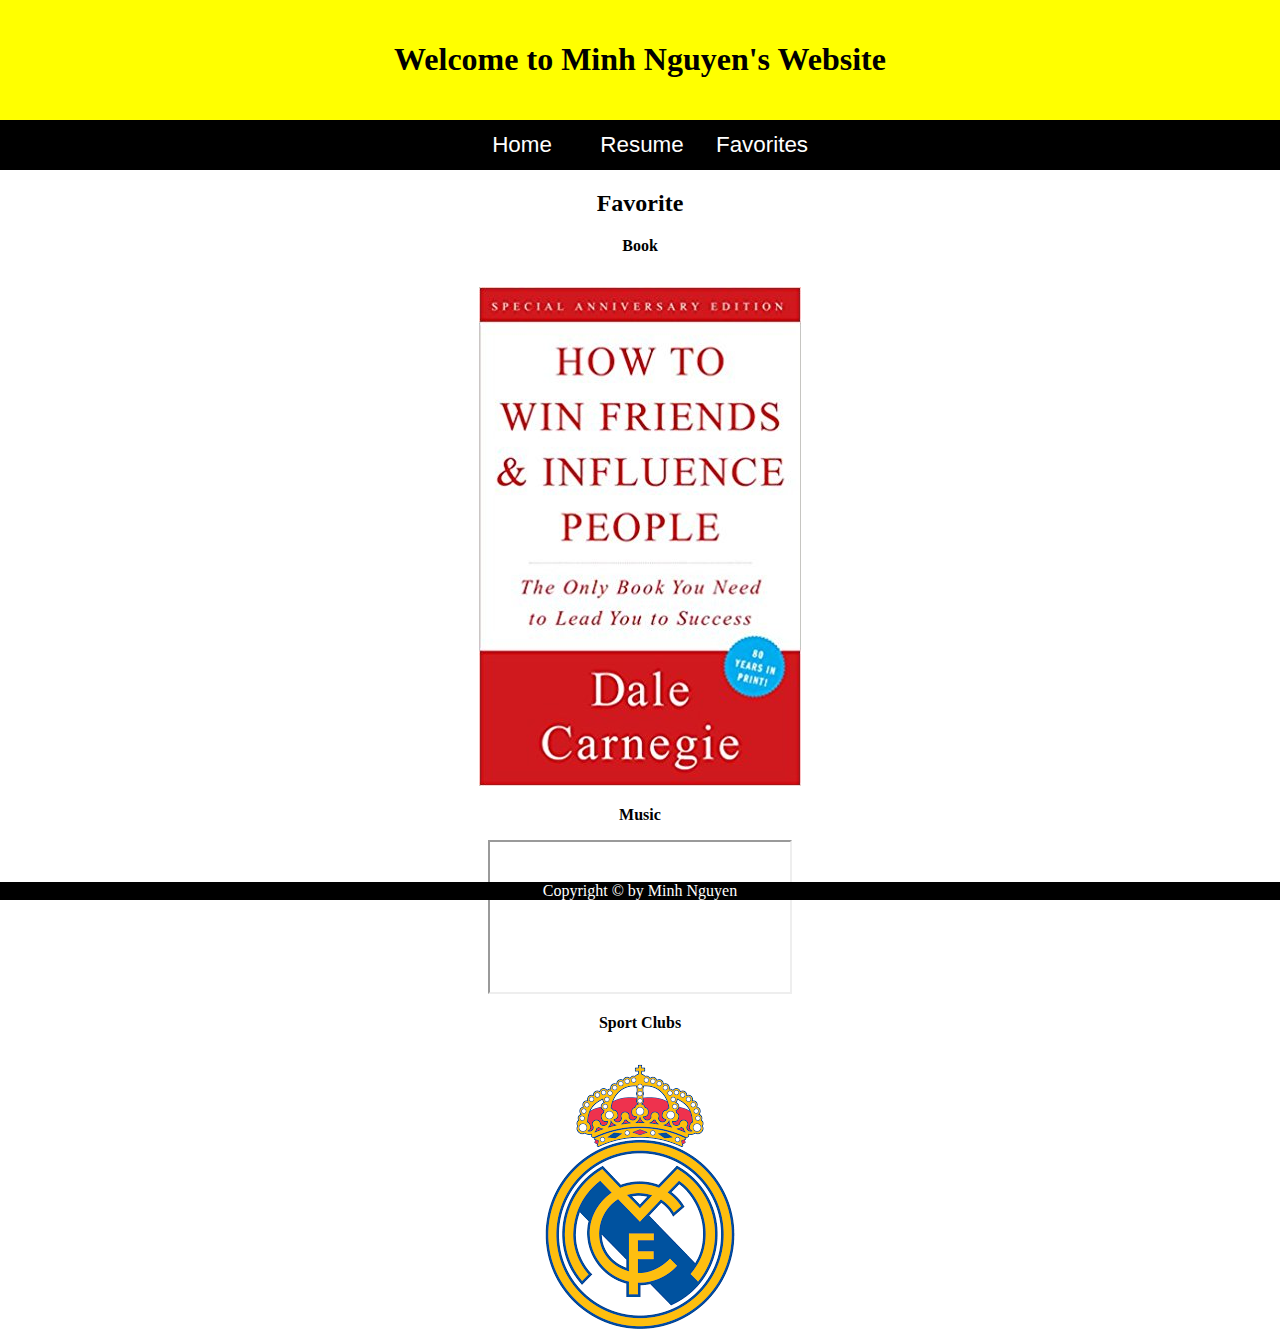
==== favorite.html @ d5583db3 "Intial Commit" ====
<!DOCTYPE html>
<html lang="en">
<head>
  <meta charset="UTF-8">
  <link rel="stylesheet" type="text/css" href="style/style.css">
  <title>Minh Nguyen Website</title>
</head>
<body>
  <header>
    <div class="heading">
    <h1>Welcome to Minh Nguyen's Website</h1>
   </div>
    <div class="nav">
      <ul>
        <li><a href="index.html">Home</a></li>
	      <li><a href="resume.html">Resume</a></li>
	      <li><a href=#>Favorites</a></li>
      </ul>
    </div>
  </header>

  <article>
    <h2>Favorite</h2>
    <div class="center">
    <p><strong>Book</strong></p>
    <img src="image/book.jpg" alt="Minh's favorite book">
    <p><strong>Music</strong></p>
    <iframe src="https://www.youtube.com/embed/vJgceInT4HE"></iframe>
    <p><strong>Sport Clubs</strong></p>
    <img src="image/sport.png" alt="Minh's sport">
    </div>

  </article>
  <footer> Copyright &copy; by Minh Nguyen </footer>
</body>
</html>
---- style/style.css ----
body {
  margin: 0;
  padding: 0;
  background: white;
}

header{
  text-align: center;
}

img{
  margin-top: 1em;
}
.nav ul {
  list-style: none;
  background-color: black;
  text-align: center;
  padding: 0;
  margin: 0;
}
.nav li {
  font-family: 'Oswald', sans-serif;
  font-size: 1.2em;
  line-height: 40px;
  height: 40px;
  border-bottom: 1px solid #888;
}

.nav a {
  text-decoration: none;
  color: #fff;
  display: block;
  transition: .3s background-color;
}

.nav a:hover {
  background-color: #005f5f;
}

.nav a.active {
  background-color: #fff;
  color: #444;
  cursor: default;
}

@media screen and (min-width: 800px) {
  .nav li {
    width: 120px;
    border-bottom: none;
    height: 50px;
    line-height: 50px;
    font-size: 1.4em;
  }

  /* Option 1 - Display Inline */
  .nav li {
    display: inline-block;
    margin-right: -4px;
  }
}
.center{
  text-align: center;
}
.block{
  margin: 50px;
  border: 3px solid black;
  background-color: white;
  padding: 20px;
}

#page{
  background-color: lightgrey;
  border: 3px solid black;
  padding: 25px;
	margin:5vh auto;
	max-width: 80%;
  display: flex;
  flex-direction: column;
}
h2,h3,h4
{
  text-align: center;
}
.heading
{
  background-color: yellow;
  padding: 20px;
}
footer{
  text-align: center;
  background-color:black;
  color: white;
  right: 0;
  bottom: 0;
  left: 0;
  width: 100%;
  position: fixed;
}
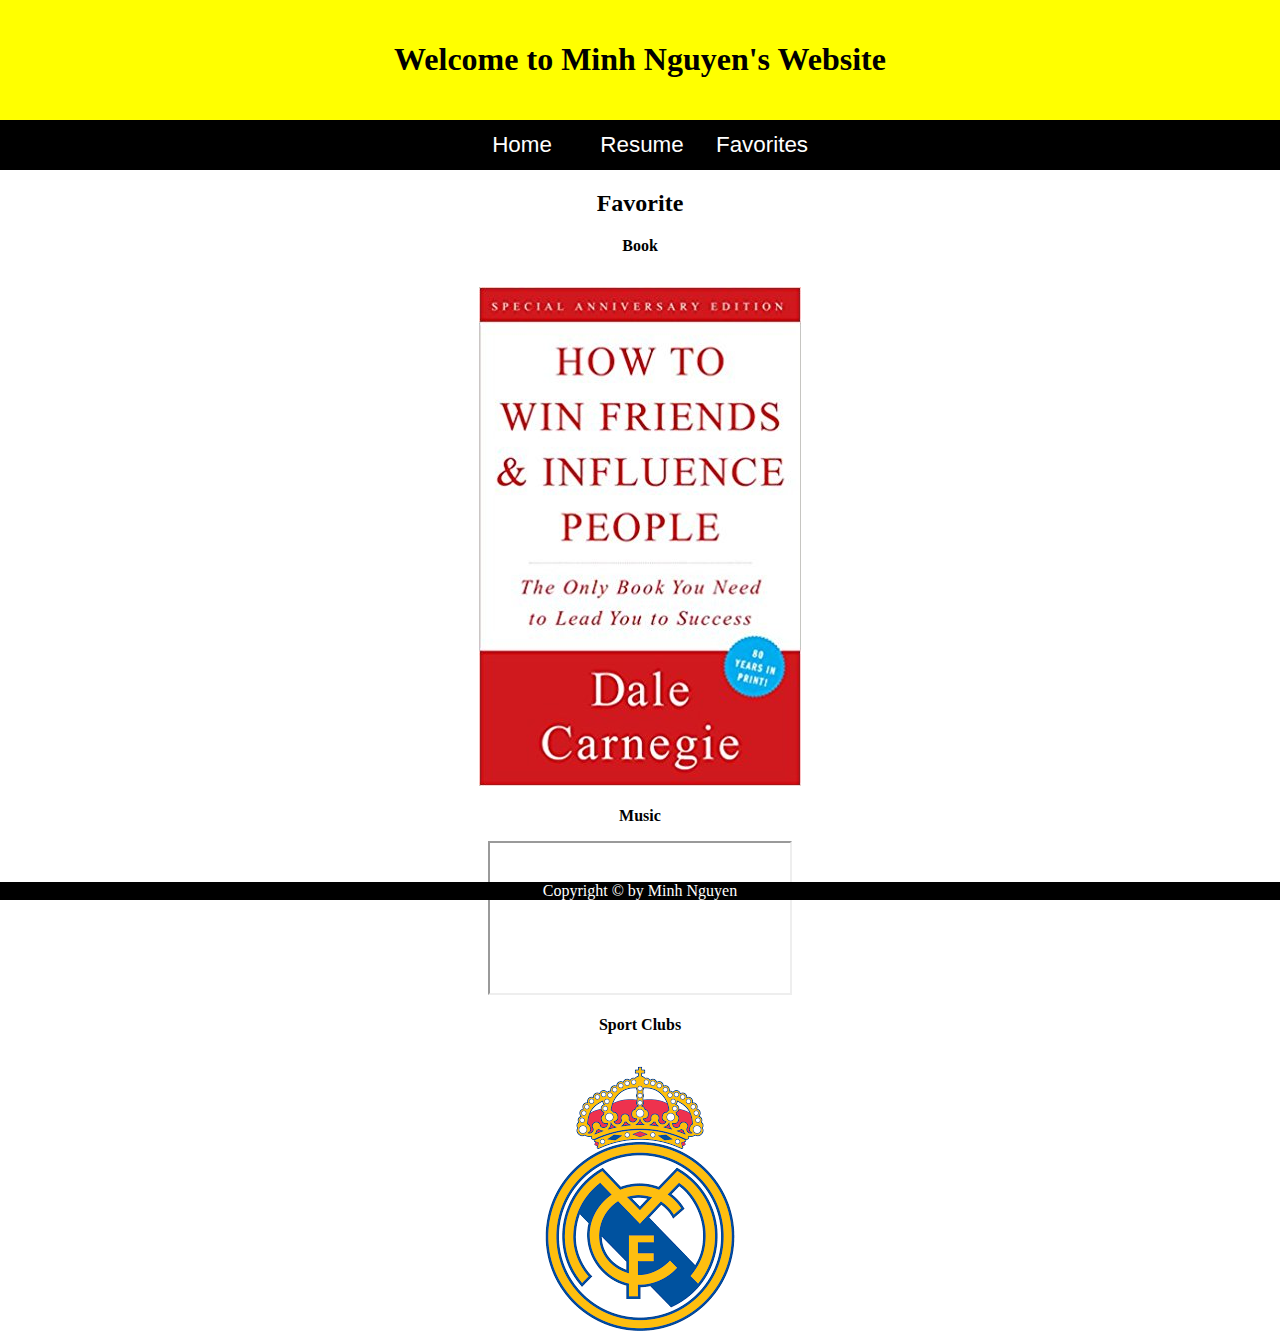
==== commit 9747101b: "Add normalize.css" ====
--- a/favorite.html
+++ b/favorite.html
@@ -2,6 +2,7 @@
 <html lang="en">
 <head>
   <meta charset="UTF-8">
+  <link rel="stylesheet" type="text/css" href="style/normalize.css">
   <link rel="stylesheet" type="text/css" href="style/style.css">
   <title>Minh Nguyen Website</title>
 </head>
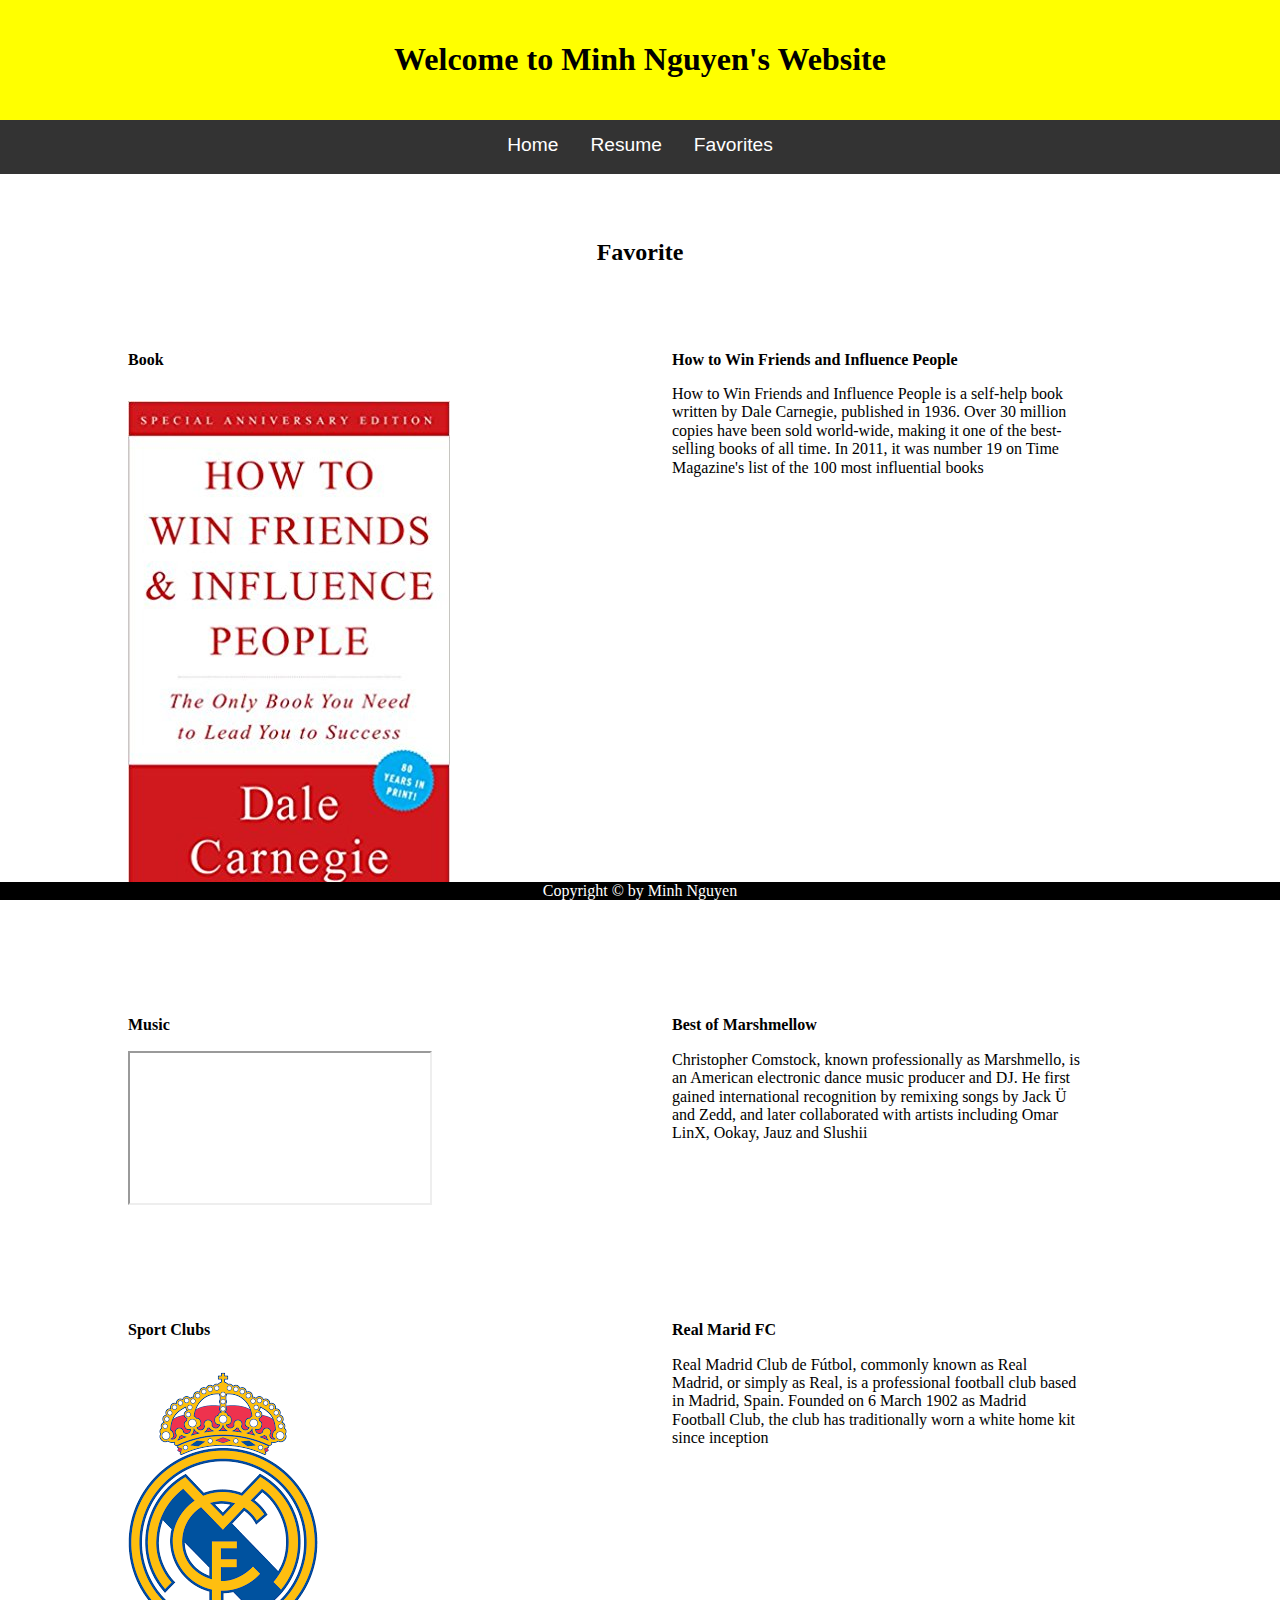
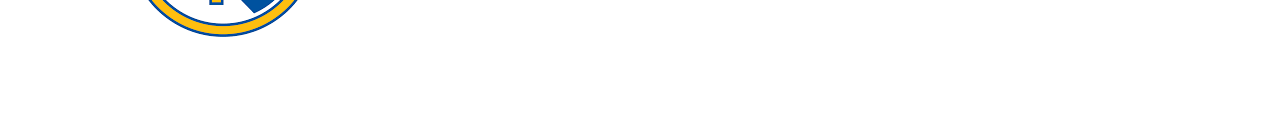
==== commit 35c2da0f: "Fix Favaorite.html layout" ====
--- a/favorite.html
+++ b/favorite.html
@@ -20,18 +20,45 @@
     </div>
   </header>
 
-  <article>
-    <h2>Favorite</h2>
-    <div class="center">
-    <p><strong>Book</strong></p>
-    <img src="image/book.jpg" alt="Minh's favorite book">
-    <p><strong>Music</strong></p>
-    <iframe src="https://www.youtube.com/embed/vJgceInT4HE"></iframe>
-    <p><strong>Sport Clubs</strong></p>
-    <img src="image/sport.png" alt="Minh's sport">
+    <div id="layout">
+      <h2>Favorite</h2>
+      <div class="list">
+        <div class="left">
+          <p><strong>Book</strong></p>
+          <img src="image/book.jpg" alt="Minh's favorite book">
+        </div>
+        <div class="right">
+          <p><strong>How to Win Friends and Influence People</strong></p>
+          <p>How to Win Friends and Influence People is a self-help book written by Dale Carnegie, published in 1936.
+            Over 30 million copies have been sold world-wide, making it one of the best-selling books of all time.
+            In 2011, it was number 19 on Time Magazine's list of the 100 most influential books</p>
+        </div>
+      </div>
+      <div class="list">
+        <div class="left">
+          <p><strong>Music</strong></p>
+          <iframe src="https://www.youtube.com/embed/vJgceInT4HE"></iframe>
+        </div>
+        <div class="right">
+          <p><strong>Best of Marshmellow</strong></p>
+          <p>Christopher Comstock, known professionally as Marshmello, is an American electronic dance music producer and DJ.
+            He first gained international recognition by remixing songs by Jack Ü and Zedd, and later collaborated
+            with artists including Omar LinX, Ookay, Jauz and Slushii</p>
+        </div>
+      </div>
+      <div class="list">
+        <div class="left">
+          <p><strong>Sport Clubs</strong></p>
+          <img src="image/sport.png" alt="Minh's sport">
+        </div>
+        <div class="right">
+          <p><strong>Real Marid FC</strong></p>
+          <p>Real Madrid Club de Fútbol, commonly known as Real Madrid, or simply as Real, is a professional football club based in Madrid, Spain.
+            Founded on 6 March 1902 as Madrid Football Club, the club has traditionally worn a white home kit since inception</p>
+        </div>
+      </div>
     </div>
 
-  </article>
   <footer> Copyright &copy; by Minh Nguyen </footer>
 </body>
 </html>
--- a/style/style.css
+++ b/style/style.css
@@ -11,6 +11,7 @@
 img{
   margin-top: 1em;
 }
+/*
 .nav ul {
   list-style: none;
   background-color: black;
@@ -32,31 +33,59 @@
   display: block;
   transition: .3s background-color;
 }
-
-.nav a:hover {
-  background-color: #005f5f;
+*/
+.nav {
+  width: 100%;
+  background-color: #333;
+  text-align: center;
 }
 
+.nav ul {
+       list-style-type: none;
+       margin: 0;
+       padding: 0;
+       overflow: hidden;
+       background-color: #333;
+       display: inline-block;
+   }
+
+.nav li {
+       font-family: 'Oswald', sans-serif;
+       float: left;
+       font-size: 1.2em;
+   }
+
+.nav  li a {
+       display: block;
+       color: white;
+       text-align: center;
+       padding: 14px 16px;
+       text-decoration: none;
+   }
+.nav a:hover {
+     background-color: #005f5f;
+   }
+
 .nav a.active {
-  background-color: #fff;
-  color: #444;
-  cursor: default;
-}
-
+     background-color: #fff;
+     color: #444;
+     cursor: default;
+   }
 @media screen and (min-width: 800px) {
+  /*
   .nav li {
     width: 120px;
     border-bottom: none;
     height: 50px;
     line-height: 50px;
     font-size: 1.4em;
-  }
+  }*/
 
   /* Option 1 - Display Inline */
-  .nav li {
+  /*.nav li {
     display: inline-block;
     margin-right: -4px;
-  }
+  }*/
 }
 .center{
   text-align: center;
@@ -66,6 +95,33 @@
   border: 3px solid black;
   background-color: white;
   padding: 20px;
+}
+#layout{
+	flex-direction: column;
+  display: flex;
+  margin:5vh auto;
+  max-width: 80%;
+}
+
+.list{
+	width:100%;
+	display: flex;
+  margin:3em 0;
+	flex-flow: row wrap;
+}
+
+.left{
+	width:50%;
+	float:left;
+  padding:0;
+
+}
+
+.right{
+	display:block;
+  float:left;
+	padding:0 2em;
+  width: 40%;
 }
 
 #page{
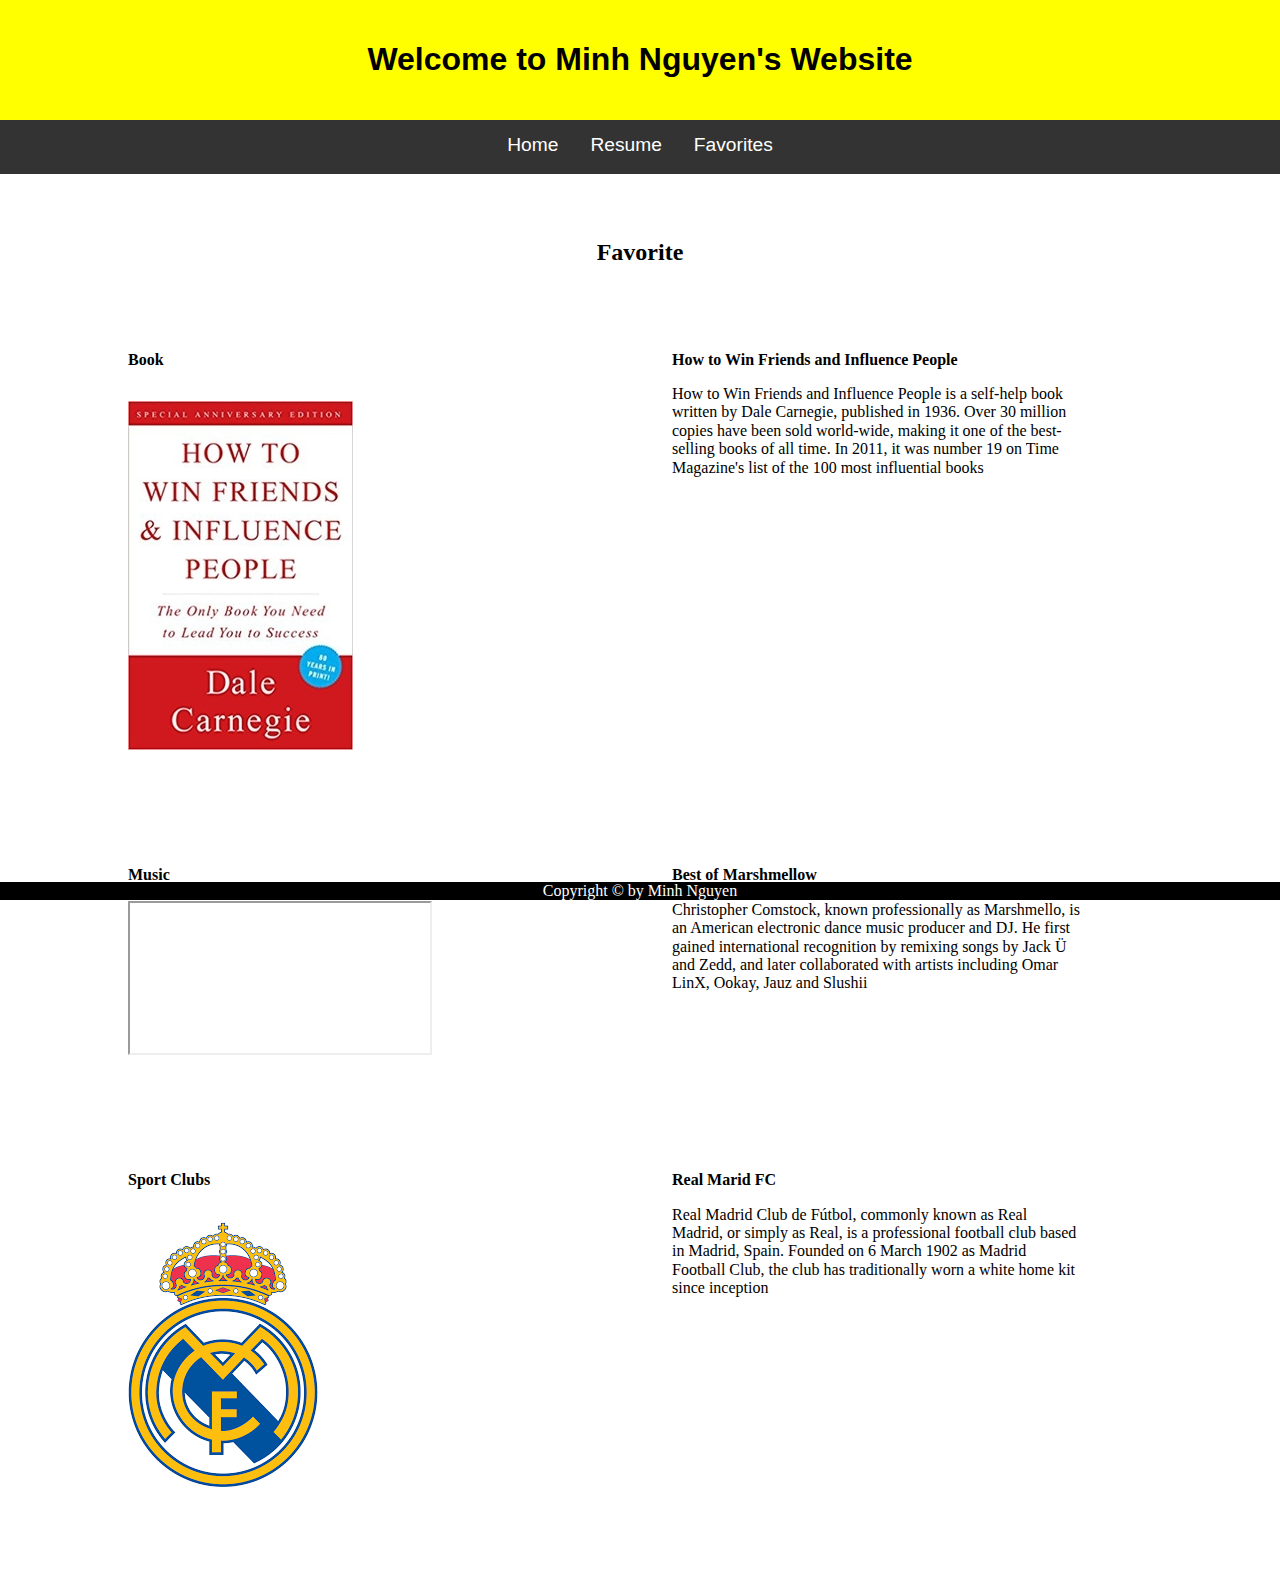
==== commit b24b1f34: "Resize book.jpg" ====
--- a/favorite.html
+++ b/favorite.html
@@ -25,7 +25,7 @@
       <div class="list">
         <div class="left">
           <p><strong>Book</strong></p>
-          <img src="image/book.jpg" alt="Minh's favorite book">
+          <img src="image/book2.jpg" alt="Minh's favorite book">
         </div>
         <div class="right">
           <p><strong>How to Win Friends and Influence People</strong></p>
--- a/style/style.css
+++ b/style/style.css
@@ -6,10 +6,14 @@
 
 header{
   text-align: center;
+  font-family: "Lucida Sans Unicode", "Lucida Grande", sans-serif;
 }
 
 img{
   margin-top: 1em;
+}
+p {
+    font-size: 1em;
 }
 /*
 .nav ul {
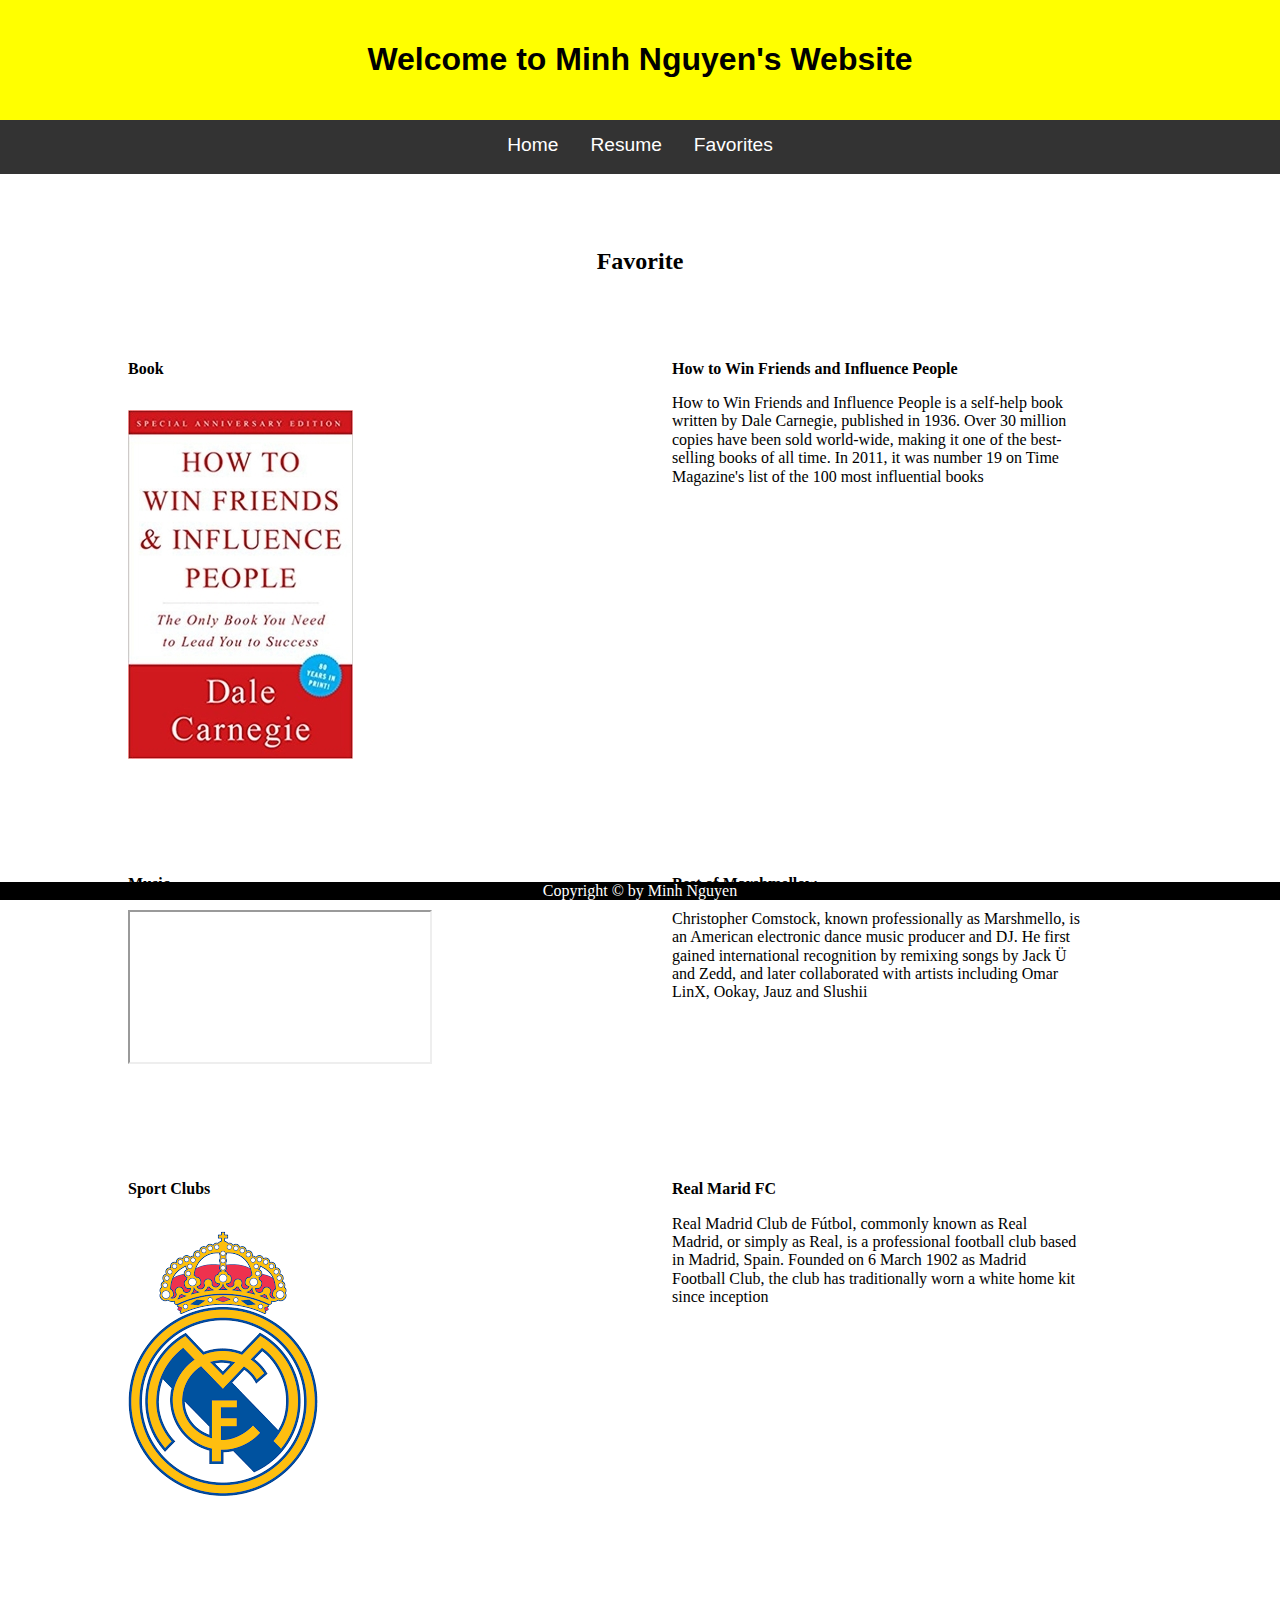
==== commit 8753a8a7: "Fix favorite.html" ====
--- a/favorite.html
+++ b/favorite.html
@@ -1,4 +1,4 @@
-<!DOCTYPE html>
+﻿<!DOCTYPE html>
 <html lang="en">
 <head>
   <meta charset="UTF-8">
@@ -9,19 +9,20 @@
 <body>
   <header>
     <div class="heading">
-    <h1>Welcome to Minh Nguyen's Website</h1>
-   </div>
+      <h1>Welcome to Minh Nguyen's Website</h1>
+    </div>
     <div class="nav">
       <ul>
         <li><a href="index.html">Home</a></li>
-	      <li><a href="resume.html">Resume</a></li>
-	      <li><a href=#>Favorites</a></li>
+	<li><a href="resume.html">Resume</a></li>
+	<li><a href=#>Favorites</a></li>
       </ul>
     </div>
   </header>
 
-    <div id="layout">
-      <h2>Favorite</h2>
+  <div id="favorite">
+  <div id="layout">
+    <h2>Favorite</h2>
       <div class="list">
         <div class="left">
           <p><strong>Book</strong></p>
@@ -58,6 +59,7 @@
         </div>
       </div>
     </div>
+    </div>
 
   <footer> Copyright &copy; by Minh Nguyen </footer>
 </body>
--- a/style/style.css
+++ b/style/style.css
@@ -7,6 +7,7 @@
 header{
   text-align: center;
   font-family: "Lucida Sans Unicode", "Lucida Grande", sans-serif;
+  width: 100%
 }
 
 img{
@@ -42,6 +43,7 @@
   width: 100%;
   background-color: #333;
   text-align: center;
+  display: block;
 }
 
 .nav ul {
@@ -156,3 +158,24 @@
   width: 100%;
   position: fixed;
 }
+
+#index{
+	flex-direction: column;
+	display: inline;
+	margin:7vh auto;
+	max-width: 100%;
+}
+
+#resume{
+	flex-direction: column;
+	display: flex;
+	margin:3vh auto;
+	max-width: 100%;
+}
+
+#favorite {
+	flex-direction: column;
+	display: flex;
+  max-width: 100%;
+  margin:1vh auto;
+}
